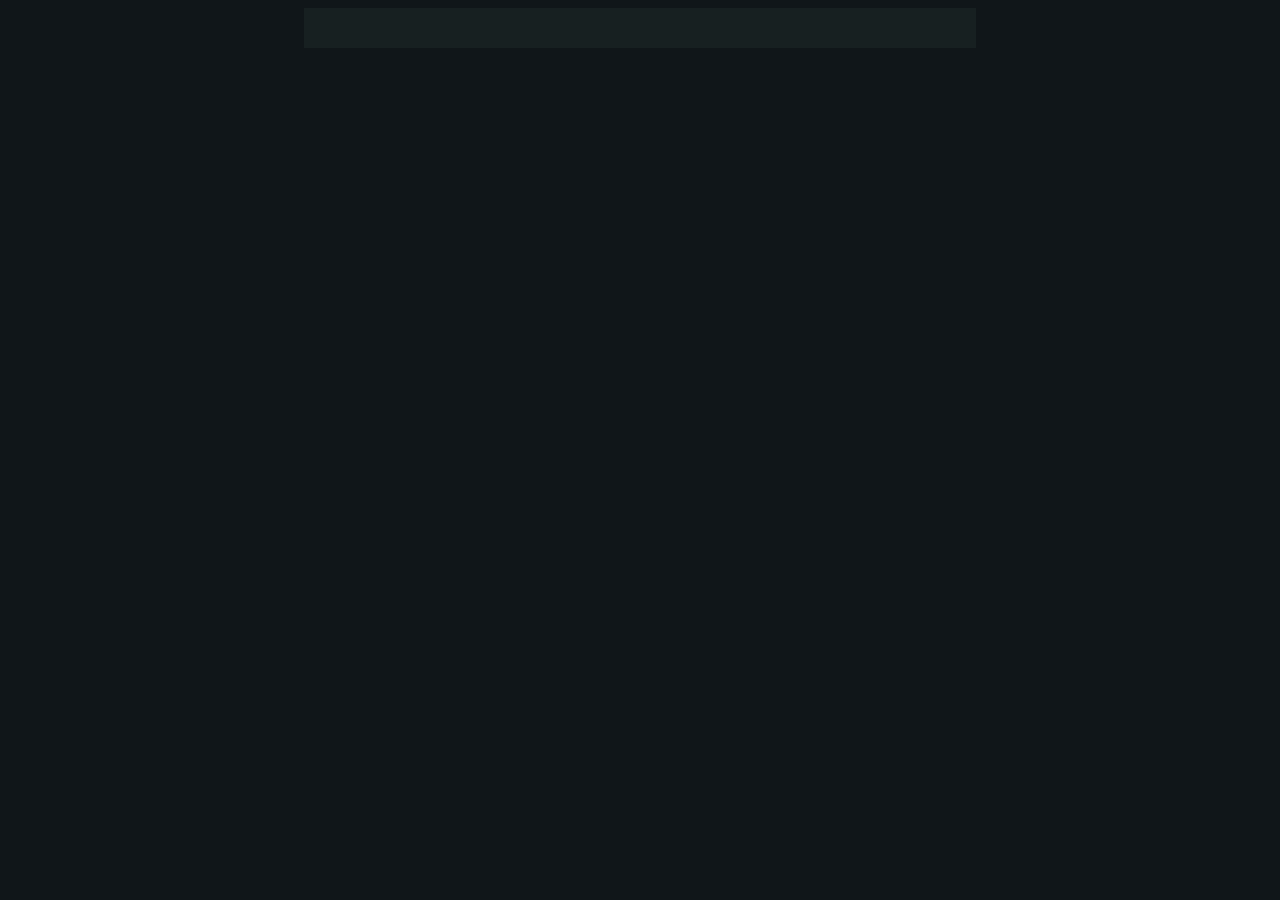
==== COMP4537/labs/5/html/readDB.html @ 463043a9 "Add files via upload" ====
<!DOCTYPE html>
<html lang="en">
<head>
    <meta charset="UTF-8">
    <meta http-equiv="X-UA-Compatible" content="IE=edge">
    <meta name="viewport" content="width=device-width, initial-scale=1.0">
    <title>Read</title>
    <link href="../css/style.css" rel="stylesheet" type="text/css">
</head>
<body>
    <div class = "container">
        <table id = "table">
        </table>
    </div>
    <script src="../js/search.js"></script>
</body>
</html>
---- COMP4537/labs/5/css/style.css ----
body {
    background-color: rgb(16, 22, 25);
}
.container {
    margin: auto;
    width: 50%;
    height: 100%;
    padding: 20px;
    background-color: rgb(23, 32, 33);
}

label {
    color: lightblue;
    font-size: large;
    width: 100%;
    display: inherit;
    margin-top: 30px;
}

h1 {
    width: 50%;
    margin: 0 auto 50px auto;
    color: lightblue;
    text-align: center;
}

#successMessage{
    color: green;
    font-size: large;
}

.errorMessage {
    color: red;
    font-size: large;
}

textarea, .storePageInput {
    width: 100%;
    resize: vertical;
    font-size: medium;
}

.searchPageInput {
    width: 72%;
    height: 30px;
    resize: vertical;
    font-size: medium;
}

button {
    background-color: green;
    color: white;
    padding: 8px 20px;
    margin-top: 8px;
    border: none;
    border-radius: 6px;
}

.storePageButton{
    width: 48%;
    margin: 12px 0.5%;
}
.searchPageButton{
    width: 25%;
    margin: 12px 0.5%;
}
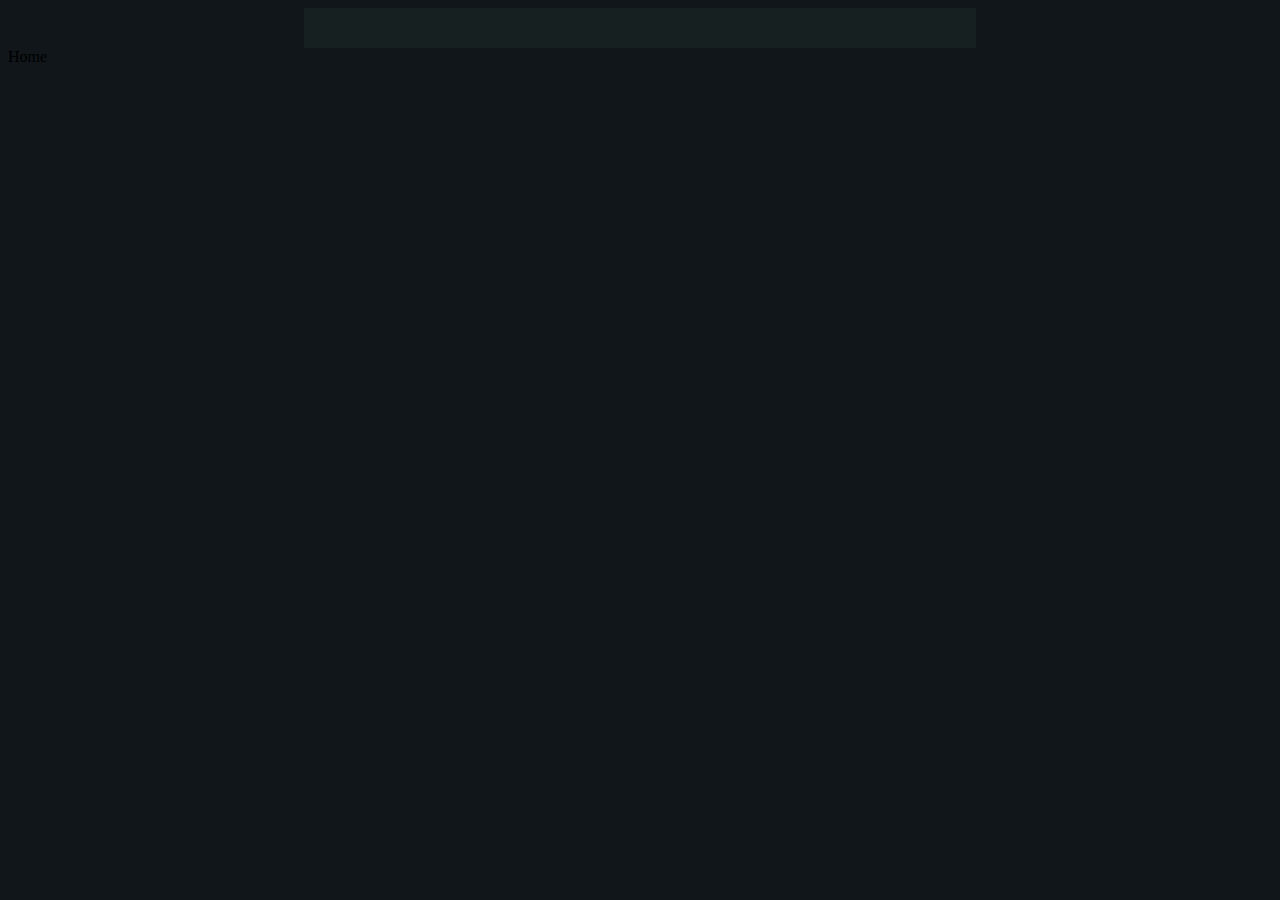
==== commit 03b3fee4: "added  index.html, and set readdb to interval of 2 seconds" ====
--- a/COMP4537/labs/5/html/readDB.html
+++ b/COMP4537/labs/5/html/readDB.html
@@ -12,6 +12,7 @@
         <table id = "table">
         </table>
     </div>
+    <a src="./index.html">Home</a>
     <script src="../js/search.js"></script>
 </body>
 </html>--- a/COMP4537/labs/5/css/style.css
+++ b/COMP4537/labs/5/css/style.css
@@ -9,7 +9,7 @@
     background-color: rgb(23, 32, 33);
 }
 
-label {
+p, label {
     color: lightblue;
     font-size: large;
     width: 100%;
@@ -27,11 +27,13 @@
 #successMessage{
     color: green;
     font-size: large;
+    display: none;
 }
 
 .errorMessage {
     color: red;
     font-size: large;
+    display: none;
 }
 
 textarea, .storePageInput {
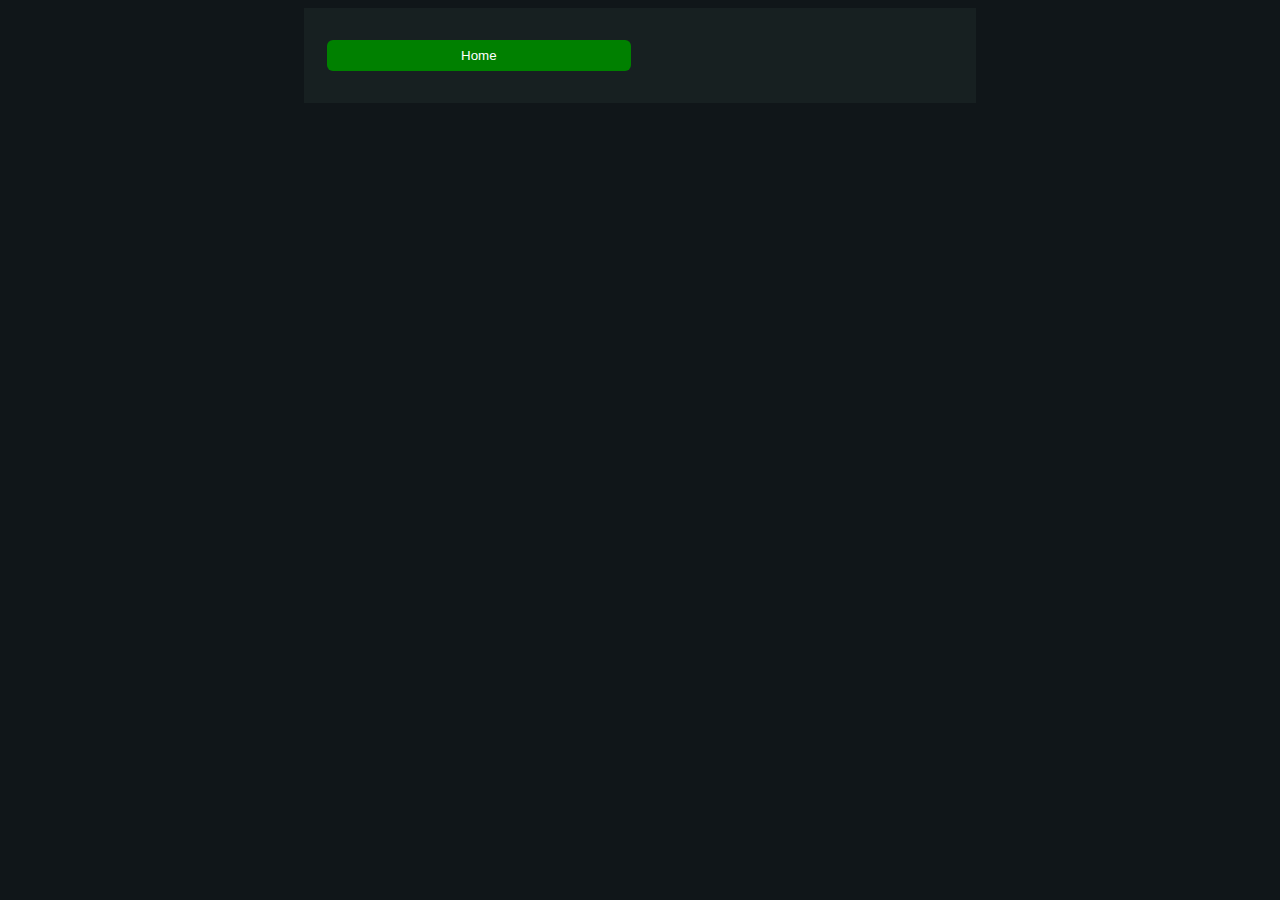
==== commit ba1bf353: "added buttons to redirect to pages" ====
--- a/COMP4537/labs/5/html/readDB.html
+++ b/COMP4537/labs/5/html/readDB.html
@@ -11,8 +11,8 @@
     <div class = "container">
         <table id = "table">
         </table>
+        <button class="storePageButton" id="indexRedirectButton" type="button">Home</button>
     </div>
-    <a src="./index.html">Home</a>
     <script src="../js/search.js"></script>
 </body>
 </html>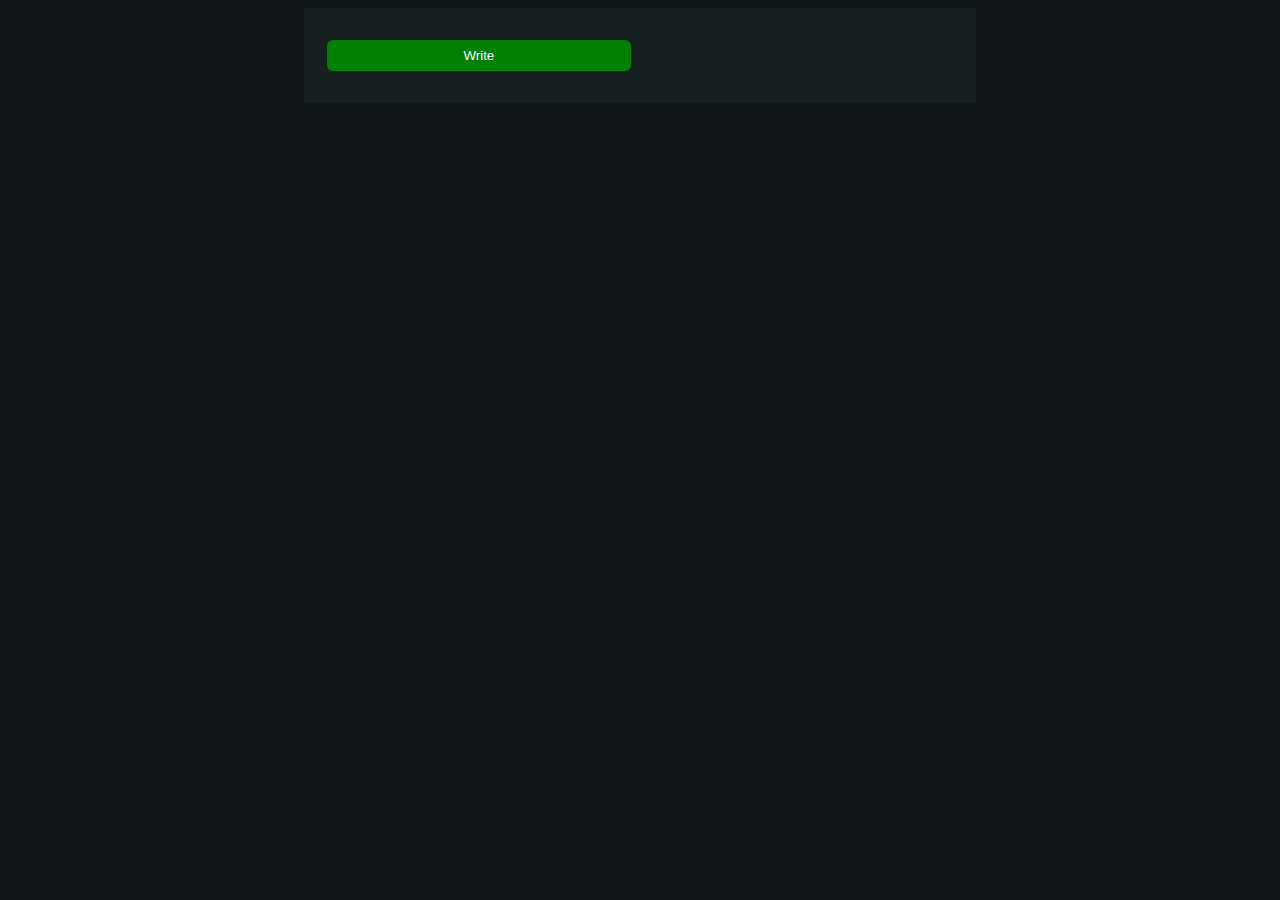
==== commit e6a166b0: "removed index.html because digital ocean sucks" ====
--- a/COMP4537/labs/5/html/readDB.html
+++ b/COMP4537/labs/5/html/readDB.html
@@ -11,7 +11,7 @@
     <div class = "container">
         <table id = "table">
         </table>
-        <button class="storePageButton" id="indexRedirectButton" type="button">Home</button>
+        <button class="storePageButton" id="indexRedirectButton" type="button">Write</button>
     </div>
     <script src="../js/search.js"></script>
 </body>
